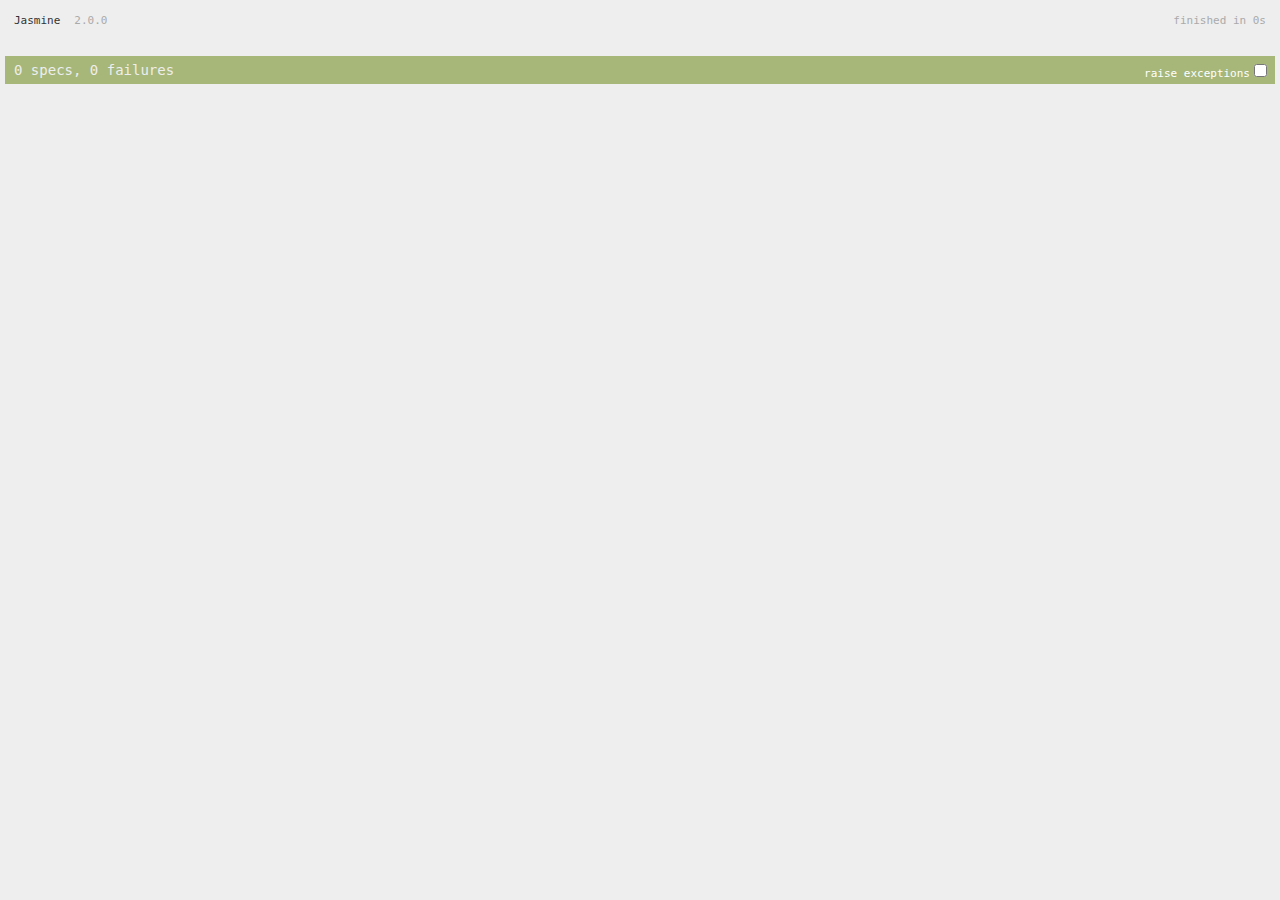
==== SpecRunner.html @ 3e96613e "add test env" ====
<!DOCTYPE HTML>
<html>
<head>
  <meta http-equiv="Content-Type" content="text/html; charset=UTF-8">
  <title>Jasmine Spec Runner v2.0.0</title>

  <link rel="shortcut icon" type="image/png" href="lib/jasmine-2.0.0/jasmine_favicon.png">
  <link rel="stylesheet" type="text/css" href="lib/jasmine-2.0.0/jasmine.css">

  <script type="text/javascript" src="lib/jasmine-2.0.0/jasmine.js"></script>
  <script type="text/javascript" src="lib/jasmine-2.0.0/jasmine-html.js"></script>
  <script type="text/javascript" src="lib/jasmine-2.0.0/boot.js"></script>

  <!-- include source files here... -->
  <script type="text/javascript" src="src/strategy.js"></script>

  <!-- include spec files here... -->
  <script type="text/javascript" src="spec/test.js"></script>

</head>

<body>
</body>
</html>
---- lib/jasmine-2.0.0/jasmine.css ----
body { background-color: #eeeeee; padding: 0; margin: 5px; overflow-y: scroll; }

.html-reporter { font-size: 11px; font-family: Monaco, "Lucida Console", monospace; line-height: 14px; color: #333333; }
.html-reporter a { text-decoration: none; }
.html-reporter a:hover { text-decoration: underline; }
.html-reporter p, .html-reporter h1, .html-reporter h2, .html-reporter h3, .html-reporter h4, .html-reporter h5, .html-reporter h6 { margin: 0; line-height: 14px; }
.html-reporter .banner, .html-reporter .symbol-summary, .html-reporter .summary, .html-reporter .result-message, .html-reporter .spec .description, .html-reporter .spec-detail .description, .html-reporter .alert .bar, .html-reporter .stack-trace { padding-left: 9px; padding-right: 9px; }
.html-reporter .banner .version { margin-left: 14px; }
.html-reporter #jasmine_content { position: fixed; right: 100%; }
.html-reporter .version { color: #aaaaaa; }
.html-reporter .banner { margin-top: 14px; }
.html-reporter .duration { color: #aaaaaa; float: right; }
.html-reporter .symbol-summary { overflow: hidden; *zoom: 1; margin: 14px 0; }
.html-reporter .symbol-summary li { display: inline-block; height: 8px; width: 14px; font-size: 16px; }
.html-reporter .symbol-summary li.passed { font-size: 14px; }
.html-reporter .symbol-summary li.passed:before { color: #5e7d00; content: "\02022"; }
.html-reporter .symbol-summary li.failed { line-height: 9px; }
.html-reporter .symbol-summary li.failed:before { color: #b03911; content: "x"; font-weight: bold; margin-left: -1px; }
.html-reporter .symbol-summary li.disabled { font-size: 14px; }
.html-reporter .symbol-summary li.disabled:before { color: #bababa; content: "\02022"; }
.html-reporter .symbol-summary li.pending { line-height: 17px; }
.html-reporter .symbol-summary li.pending:before { color: #ba9d37; content: "*"; }
.html-reporter .exceptions { color: #fff; float: right; margin-top: 5px; margin-right: 5px; }
.html-reporter .bar { line-height: 28px; font-size: 14px; display: block; color: #eee; }
.html-reporter .bar.failed { background-color: #b03911; }
.html-reporter .bar.passed { background-color: #a6b779; }
.html-reporter .bar.skipped { background-color: #bababa; }
.html-reporter .bar.menu { background-color: #fff; color: #aaaaaa; }
.html-reporter .bar.menu a { color: #333333; }
.html-reporter .bar a { color: white; }
.html-reporter.spec-list .bar.menu.failure-list, .html-reporter.spec-list .results .failures { display: none; }
.html-reporter.failure-list .bar.menu.spec-list, .html-reporter.failure-list .summary { display: none; }
.html-reporter .running-alert { background-color: #666666; }
.html-reporter .results { margin-top: 14px; }
.html-reporter.showDetails .summaryMenuItem { font-weight: normal; text-decoration: inherit; }
.html-reporter.showDetails .summaryMenuItem:hover { text-decoration: underline; }
.html-reporter.showDetails .detailsMenuItem { font-weight: bold; text-decoration: underline; }
.html-reporter.showDetails .summary { display: none; }
.html-reporter.showDetails #details { display: block; }
.html-reporter .summaryMenuItem { font-weight: bold; text-decoration: underline; }
.html-reporter .summary { margin-top: 14px; }
.html-reporter .summary ul { list-style-type: none; margin-left: 14px; padding-top: 0; padding-left: 0; }
.html-reporter .summary ul.suite { margin-top: 7px; margin-bottom: 7px; }
.html-reporter .summary li.passed a { color: #5e7d00; }
.html-reporter .summary li.failed a { color: #b03911; }
.html-reporter .summary li.pending a { color: #ba9d37; }
.html-reporter .description + .suite { margin-top: 0; }
.html-reporter .suite { margin-top: 14px; }
.html-reporter .suite a { color: #333333; }
.html-reporter .failures .spec-detail { margin-bottom: 28px; }
.html-reporter .failures .spec-detail .description { background-color: #b03911; }
.html-reporter .failures .spec-detail .description a { color: white; }
.html-reporter .result-message { padding-top: 14px; color: #333333; white-space: pre; }
.html-reporter .result-message span.result { display: block; }
.html-reporter .stack-trace { margin: 5px 0 0 0; max-height: 224px; overflow: auto; line-height: 18px; color: #666666; border: 1px solid #ddd; background: white; white-space: pre; }
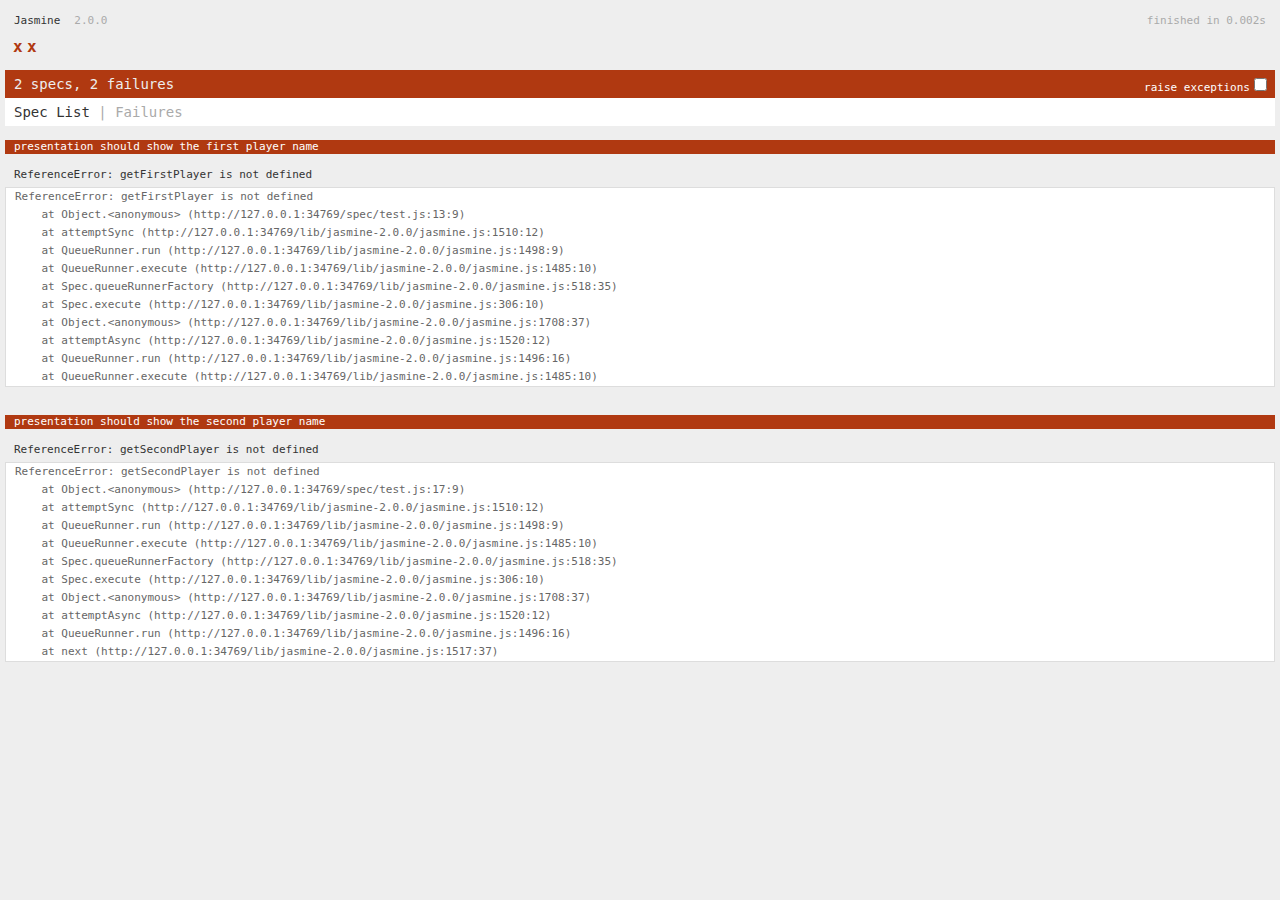
==== commit 8934455c: "fix #5" ====
--- a/SpecRunner.html
+++ b/SpecRunner.html
@@ -11,8 +11,9 @@
   <script type="text/javascript" src="lib/jasmine-2.0.0/jasmine-html.js"></script>
   <script type="text/javascript" src="lib/jasmine-2.0.0/boot.js"></script>
 
+  <script src='src/lib/require.js' data-main="SpeRunner"></script>
   <!-- include source files here... -->
-  <script type="text/javascript" src="src/strategy.js"></script>
+  <script type="text/javascript" src="src/cell_init.js"></script>
 
   <!-- include spec files here... -->
   <script type="text/javascript" src="spec/test.js"></script>
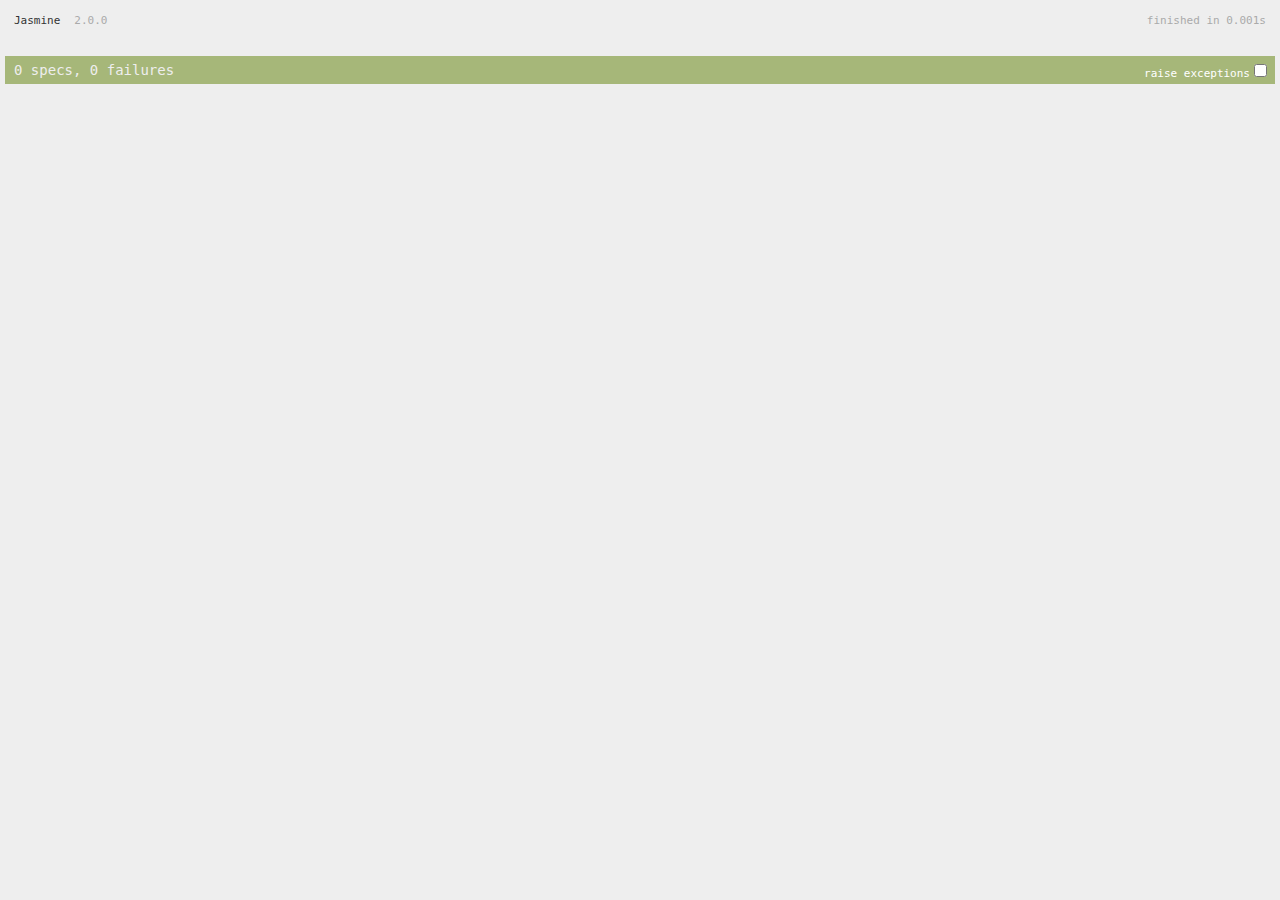
==== commit f56b5c7f: "jasmine and require.js env configuration" ====
--- a/SpecRunner.html
+++ b/SpecRunner.html
@@ -11,13 +11,7 @@
   <script type="text/javascript" src="lib/jasmine-2.0.0/jasmine-html.js"></script>
   <script type="text/javascript" src="lib/jasmine-2.0.0/boot.js"></script>
 
-  <script src='src/lib/require.js' data-main="SpeRunner"></script>
-  <!-- include source files here... -->
-  <script type="text/javascript" src="src/cell_init.js"></script>
-
-  <!-- include spec files here... -->
-  <script type="text/javascript" src="spec/test.js"></script>
-
+  <script src='src/lib/require.js' data-main="spec/spec_runner"></script>
 </head>
 
 <body>
